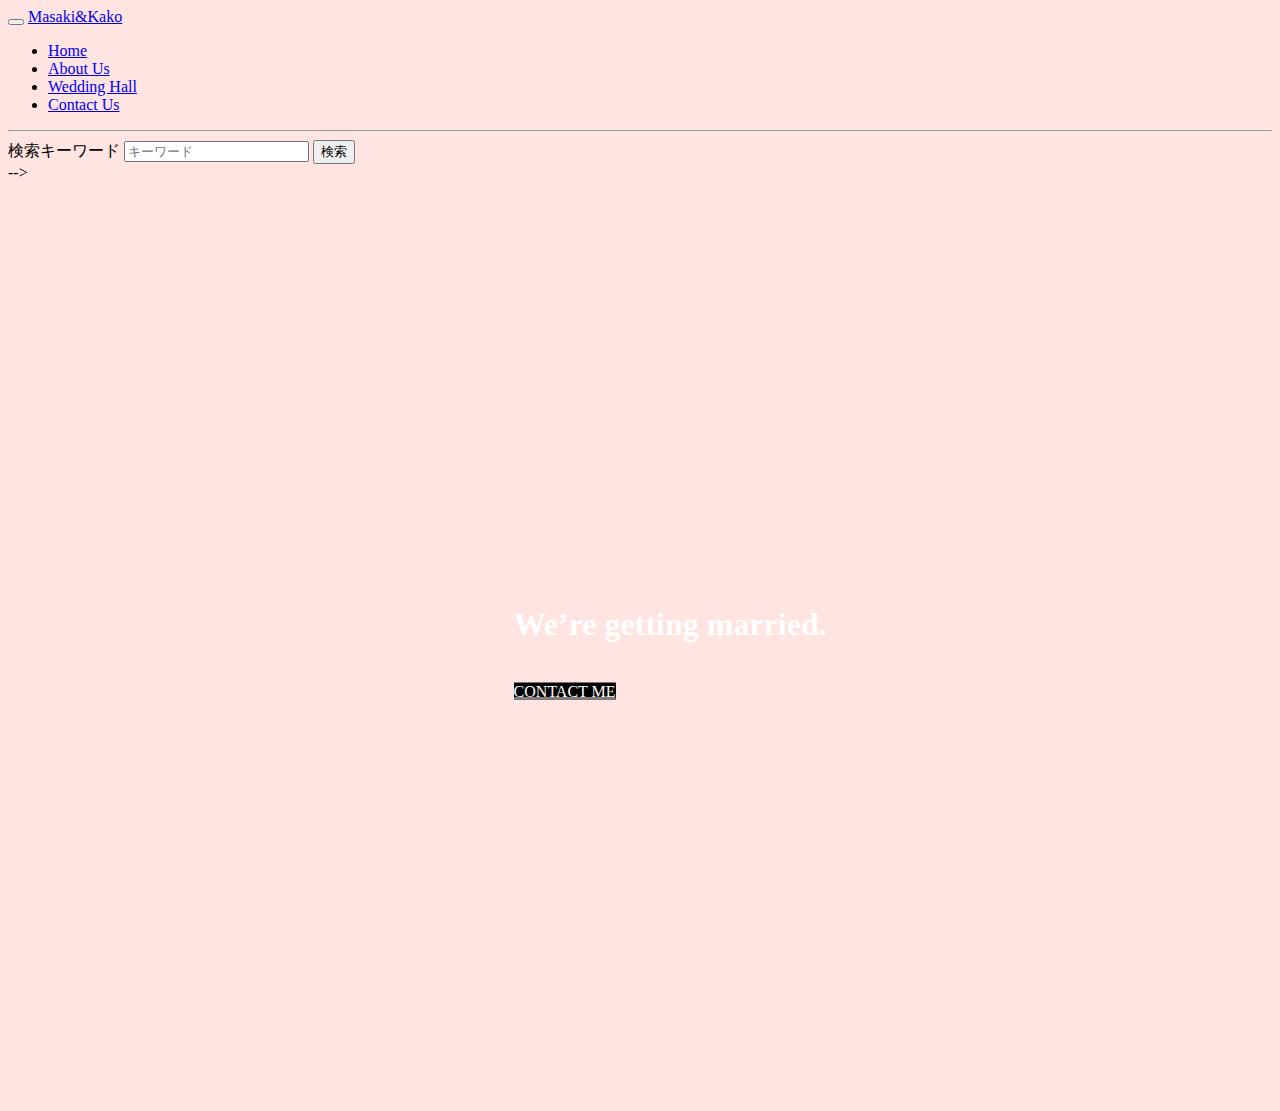
==== about_us.html @ cb774d10 "自力分をいったんコミット" ====
<!DOCTYPE html>
<html lang="ja">

<head>
    <meta charset="utf-8">
    <meta name="viewport" content="width=device-width, initial-scale=1, shrink-to-fit=no">
    <link rel="stylesheet" href="https://stackpath.bootstrapcdn.com/bootstrap/4.1.0/css/bootstrap.min.css" integrity="sha384-9gVQ4dYFwwWSjIDZnLEWnxCjeSWFphJiwGPXr1jddIhOegiu1FwO5qRGvFXOdJZ4"
        crossorigin="anonymous">
    <!--自作CSS-->
    <link href="style.css" rel="stylesheet">
    <title>Masaki&Kako</title>


</head>

<body>
    <!-- グローバルナビゲーション定義 -->
    <nav class="navbar navbar-expand-md navbar-dark bg-dark fixed-top">
        <button class="navbar-toggler" data-toggle="collapse" data-target="#nav1">
            <span class="navbar-toggler-icon"></span>
        </button>
        <a href="#" class="navbar-brand">Masaki&Kako</a>
        <div class="collapse navbar-collapse" id="nav1">
            <ul class="navbar-nav">
                <li class="nav-item"><a href="#" class="nav-link">Home</a></li>
                <li class="nav-item"><a href="#" class="nav-link">About Us</a></li>
                <li class="nav-item"><a href="#" class="nav-link">Wedding Hall</a></li>
                <li class="nav-item"><a href="#" class="nav-link">Contact Us</a></li>
            </ul>
            <hr class="d-md-none border-secondary my-2">
            <form class="form-inline ml-auto">
                <label class="sr-only" for="kw">検索キーワード</label>
                <input type="search" class="form-control form-control-sm mr-sm-2 my-2 my-md-0" placeholder="キーワード" id="kw">
                <button type="submit" class="btn btn-warning btn-sm my-2 my-md-0">検索</button>
    </nav>
    </form>
-->

    <!-- メイン -->
<!--    <div id=main class="jumbotron text-white" style="text-shadow: 2px 2px 4px #666;">
        <h1>We’re getting married.</h1>
        <p>おれたち結婚すっからよ。</p>
    </div>
-->
    <div class="jumbotron jumbotron-extend">
        <div class="container-fluid jumbotron-container">
            <h1 class="site-name">We’re getting married.</h1>
            <p><a class="btn btn-black" href="#" role="button">CONTACT ME</a></p>
        </div>
    </div>

    <div id="menu" class="row">
        <!--メニュー-->
    </div>

    <!-- Bootstarap読込 -->
    <script src="https://code.jquery.com/jquery-3.3.1.slim.min.js" integrity="sha384-q8i/X+965DzO0rT7abK41JStQIAqVgRVzpbzo5smXKp4YfRvH+8abtTE1Pi6jizo"
        crossorigin="anonymous"></script>
    <script src="https://cdnjs.cloudflare.com/ajax/libs/popper.js/1.14.0/umd/popper.min.js" integrity="sha384-cs/chFZiN24E4KMATLdqdvsezGxaGsi4hLGOzlXwp5UZB1LY//20VyM2taTB4QvJ"
        crossorigin="anonymous"></script>
    <script src="https://stackpath.bootstrapcdn.com/bootstrap/4.1.0/js/bootstrap.min.js" integrity="sha384-uefMccjFJAIv6A+rW+L4AHf99KvxDjWSu1z9VI8SKNVmz4sk7buKt/6v9KI65qnm"
        crossorigin="anonymous"></script>

</body>

</html>
---- style.css ----
/*全体の背景をピンクに設定*/
body{
background-color:mistyrose;
/*margin: 0%;
padding: 0%;
*/}

.jumbotron-extend{
    background:url(../image/sample1.jpg) center no-repeat; background-size: cover;
    position: relative;
    height: 100vh;
    min-height: 300px;
}

.jumbotron-container {
    position: relative;
    top: 50%;
    left:40%;
    transform: translateY(-50%);
}

.site-name {
    margin-bottom: 40px;
    color: #fff;
    font-family: serif;
}
.btn-black {
    border-radius: 0;
    background-color: #000;
    color: #fff;
    font-family: 'Avenir', serif;
}
/*.btn-black:hover {
     background-color: #fff;
     color: #000;
}
*/
/*メイン画像の設定*/
#main{
    position: relative;
}
/*メインのメッセージ設定*/
#main img{
    width: 100%;
}
#main p1{
    position: absolute;
    color:white;
    top:100%;
    left:50%;
    transform: translate(-50%,-50%);
    margin:0%;
    padding:0%;
}

#main p2{
    position: absolute;
    color: white;
    top: 80%;
    left: 50%;
    transform: translate(-50%,-50%);
    margin:0;
    padding:0;
}
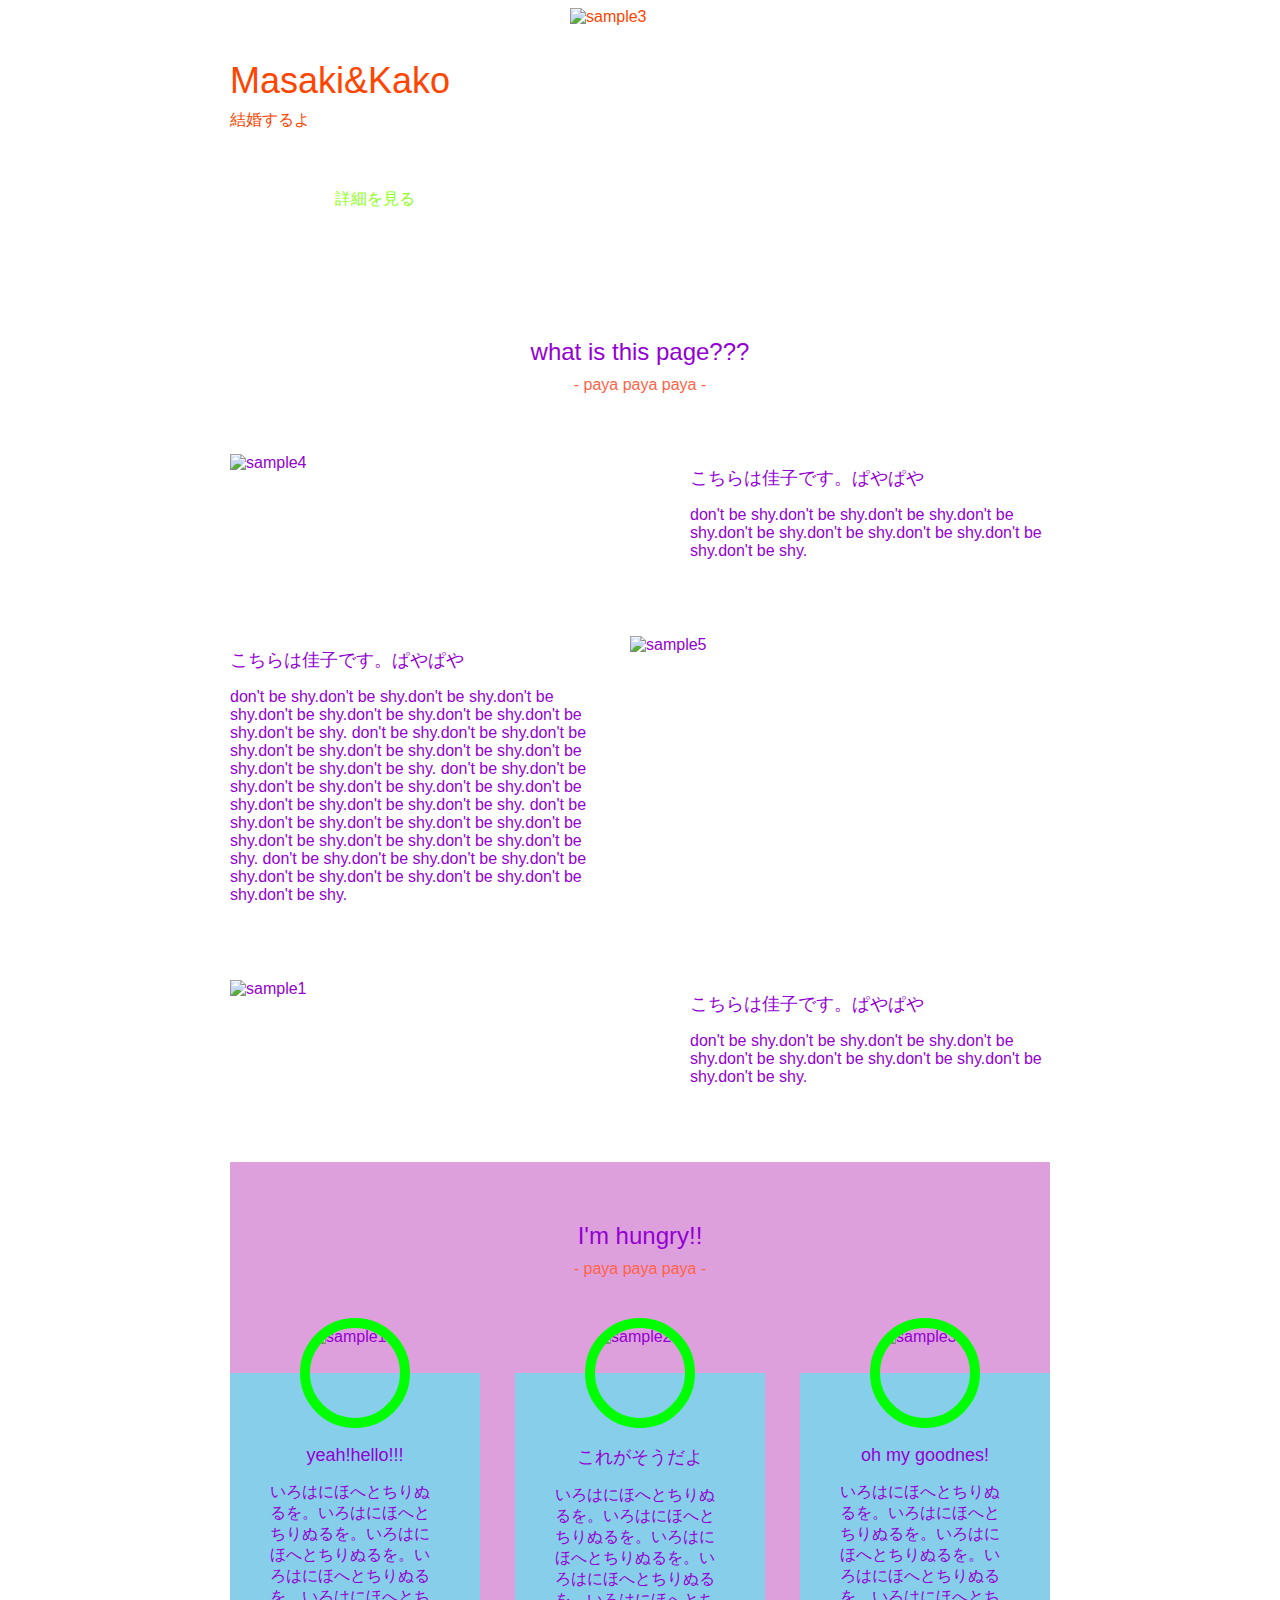
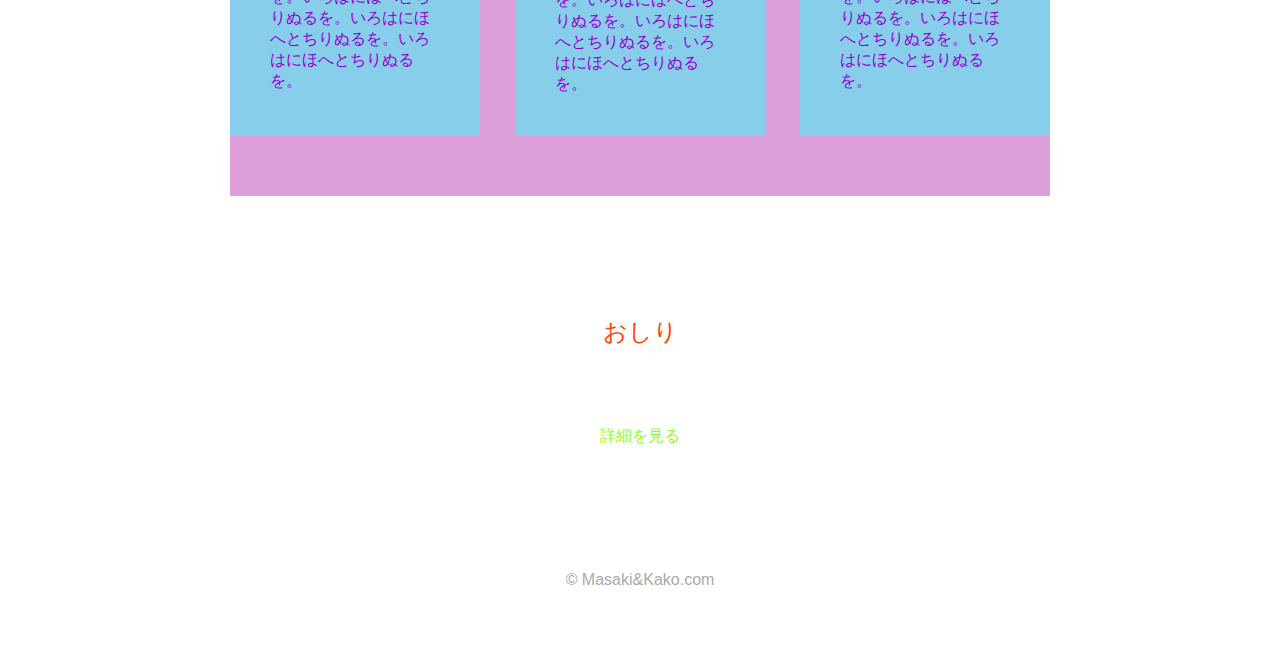
==== commit 7edfb697: "no message" ====
--- a/about_us.html
+++ b/about_us.html
@@ -3,63 +3,132 @@
 
 <head>
     <meta charset="utf-8">
-    <meta name="viewport" content="width=device-width, initial-scale=1, shrink-to-fit=no">
-    <link rel="stylesheet" href="https://stackpath.bootstrapcdn.com/bootstrap/4.1.0/css/bootstrap.min.css" integrity="sha384-9gVQ4dYFwwWSjIDZnLEWnxCjeSWFphJiwGPXr1jddIhOegiu1FwO5qRGvFXOdJZ4"
+    <title>M&K WEDDING</title>
+    <link rel="icon" href="../image/sample1.jpg">
+    <link rel="stylesheet" href="https://use.fontawesome.com/releases/v5.5.0/css/all.css" integrity="sha384-B4dIYHKNBt8Bc12p+WXckhzcICo0wtJAoU8YZTY5qE0Id1GSseTk6S+L3BlXeVIU"
         crossorigin="anonymous">
-    <!--自作CSS-->
-    <link href="style.css" rel="stylesheet">
-    <title>Masaki&Kako</title>
-
-
+    <link rel="stylesheet" href="./about_us.css">
 </head>
 
 <body>
-    <!-- グローバルナビゲーション定義 -->
-    <nav class="navbar navbar-expand-md navbar-dark bg-dark fixed-top">
-        <button class="navbar-toggler" data-toggle="collapse" data-target="#nav1">
-            <span class="navbar-toggler-icon"></span>
-        </button>
-        <a href="#" class="navbar-brand">Masaki&Kako</a>
-        <div class="collapse navbar-collapse" id="nav1">
-            <ul class="navbar-nav">
-                <li class="nav-item"><a href="#" class="nav-link">Home</a></li>
-                <li class="nav-item"><a href="#" class="nav-link">About Us</a></li>
-                <li class="nav-item"><a href="#" class="nav-link">Wedding Hall</a></li>
-                <li class="nav-item"><a href="#" class="nav-link">Contact Us</a></li>
-            </ul>
-            <hr class="d-md-none border-secondary my-2">
-            <form class="form-inline ml-auto">
-                <label class="sr-only" for="kw">検索キーワード</label>
-                <input type="search" class="form-control form-control-sm mr-sm-2 my-2 my-md-0" placeholder="キーワード" id="kw">
-                <button type="submit" class="btn btn-warning btn-sm my-2 my-md-0">検索</button>
-    </nav>
-    </form>
--->
+    <header class="same-bg">
+        <div class="container">
+            <h1>
+                Masaki&Kako
+            </h1>
+            <p>
+                結婚するよ
+            </p>
+            <a href="#" target="_blank" class="btn">詳細を見る
+                <i class="fab fa-angellist"></i>
+            </a>
+            <img src="../image/sample1.JPG" width="480" height="270" alt="sample3">
+        </div>
+    </header>
 
-    <!-- メイン -->
-<!--    <div id=main class="jumbotron text-white" style="text-shadow: 2px 2px 4px #666;">
-        <h1>We’re getting married.</h1>
-        <p>おれたち結婚すっからよ。</p>
-    </div>
--->
-    <div class="jumbotron jumbotron-extend">
-        <div class="container-fluid jumbotron-container">
-            <h1 class="site-name">We’re getting married.</h1>
-            <p><a class="btn btn-black" href="#" role="button">CONTACT ME</a></p>
+    <section class="features">
+        <div class="container">
+            <h1 class="section-title" data-subtitle="- paya paya paya -">
+                what is this page???
+            </h1>
+            <section class="feature">
+                <img src="../image/sample4.JPG" width="420" height="270" alt="sample4">
+                <div class="desc">
+                    <h1>
+                        こちらは佳子です。ぱやぱや
+                    </h1>
+                    <p>
+                        don't be shy.don't be shy.don't be shy.don't be shy.don't be shy.don't be shy.don't be
+                        shy.don't be shy.don't be shy.
+                    </p>
+                </div>
+            </section>
+            <section class="feature">
+                <img src="../image/sample5.JPG" width="420" height="270" alt="sample5">
+                <div class="desc">
+                    <h1>
+                        こちらは佳子です。ぱやぱや
+                    </h1>
+                    <p>
+                        don't be shy.don't be shy.don't be shy.don't be shy.don't be shy.don't be shy.don't be
+                        shy.don't be shy.don't be shy.
+                        don't be shy.don't be shy.don't be shy.don't be shy.don't be shy.don't be shy.don't be
+                        shy.don't be shy.don't be shy.
+                        don't be shy.don't be shy.don't be shy.don't be shy.don't be shy.don't be shy.don't be
+                        shy.don't be shy.don't be shy.
+                        don't be shy.don't be shy.don't be shy.don't be shy.don't be shy.don't be shy.don't be
+                        shy.don't be shy.don't be shy.
+                        don't be shy.don't be shy.don't be shy.don't be shy.don't be shy.don't be shy.don't be
+                        shy.don't be shy.don't be shy.
+                    </p>
+                </div>
+            </section>
+            <section class="feature">
+                <img src="../image/sample1.JPG" width="420" height="270" alt="sample1">
+                <div class="desc">
+                    <h1>
+                        こちらは佳子です。ぱやぱや
+                    </h1>
+                    <p>
+                        don't be shy.don't be shy.don't be shy.don't be shy.don't be shy.don't be shy.don't be
+                        shy.don't be shy.don't be shy.
+                    </p>
+                </div>
+            </section>
+
+            <section class="voices">
+                <div class="container">
+                    <h1 class="section-title" data-subtitle="- paya paya paya -">
+                        I'm hungry!!
+                    </h1>
+                    <div class="flex">
+                        <section class="voice">
+                            <img src="../image/sample1.jpg" width="90" height="90" alt="sample1">
+                            <h1>
+                                yeah!hello!!!
+                            </h1>
+                            <p>
+                                いろはにほへとちりぬるを。いろはにほへとちりぬるを。いろはにほへとちりぬるを。いろはにほへとちりぬるを。いろはにほへとちりぬるを。いろはにほへとちりぬるを。いろはにほへとちりぬるを。
+                            </p>
+                        </section>
+                        <section class="voice">
+                            <img src="../image/sample2.jpg" width="90" height="90" alt="sample2">
+                            <h1>
+                                これがそうだよ
+                            </h1>
+                            <p>
+                                いろはにほへとちりぬるを。いろはにほへとちりぬるを。いろはにほへとちりぬるを。いろはにほへとちりぬるを。いろはにほへとちりぬるを。いろはにほへとちりぬるを。いろはにほへとちりぬるを。
+                            </p>
+                        </section>
+                        <section class="voice">
+                            <img src="../image/sample3.jpg" width="90" height="90" alt="sample3">
+                            <h1>
+                                oh my goodnes!
+                            </h1>
+                            <p>
+                                いろはにほへとちりぬるを。いろはにほへとちりぬるを。いろはにほへとちりぬるを。いろはにほへとちりぬるを。いろはにほへとちりぬるを。いろはにほへとちりぬるを。いろはにほへとちりぬるを。
+                            </p>
+                        </section>
+                    </div>
+                </div>
+            </section>
         </div>
-    </div>
+    </section>
 
-    <div id="menu" class="row">
-        <!--メニュー-->
-    </div>
+    <section class="call-to-action same-bg">
+        <div class="container">
+            <h1 class="section-title">
+                おしり
+            </h1>
+            <a href="#" target="_blank" class="btn">詳細を見る
+                <i class="fab fa-angellist"></i>
+            </a>
 
-    <!-- Bootstarap読込 -->
-    <script src="https://code.jquery.com/jquery-3.3.1.slim.min.js" integrity="sha384-q8i/X+965DzO0rT7abK41JStQIAqVgRVzpbzo5smXKp4YfRvH+8abtTE1Pi6jizo"
-        crossorigin="anonymous"></script>
-    <script src="https://cdnjs.cloudflare.com/ajax/libs/popper.js/1.14.0/umd/popper.min.js" integrity="sha384-cs/chFZiN24E4KMATLdqdvsezGxaGsi4hLGOzlXwp5UZB1LY//20VyM2taTB4QvJ"
-        crossorigin="anonymous"></script>
-    <script src="https://stackpath.bootstrapcdn.com/bootstrap/4.1.0/js/bootstrap.min.js" integrity="sha384-uefMccjFJAIv6A+rW+L4AHf99KvxDjWSu1z9VI8SKNVmz4sk7buKt/6v9KI65qnm"
-        crossorigin="anonymous"></script>
+        </div>
+    </section>
+    <footer>
+        <p>&copy; Masaki&Kako.com</p>
+    </footer>
 
 </body>
 
--- a/about_us.css
+++ b/about_us.css
@@ -0,0 +1,156 @@
+body{
+    font-size :16x;
+    font-family: Verdana, sans-serif;
+    color: darkviolet;
+    margin:0;
+}
+
+.container{
+    width: 820px;
+    margin: 0 auto;
+    padding: 60px 0;
+/*    background: tomato;*/
+}
+
+.same-bg{
+    color: orangered;
+    background: url(../image/sample2.JPG);
+    background-size: cover;
+}
+
+
+.section-title{
+    text-align: center;
+    font-weight: normal;
+    font-size: 24px;
+    margin-bottom: 60px;
+    margin-top: 0px;
+}
+
+.section-title::after{
+    content: attr(data-subtitle);
+    display: block;
+    font-size: 16px;
+    color: tomato;
+    padding-top: 10px;
+}
+
+.btn{
+    display: inline-block;
+    width: 290px;
+    background: #fff;
+    color:chartreuse;
+    text-align: center;
+    text-decoration: none;
+    padding: 8px 0;
+    border-radius: 5px;
+    opacity: 0.9;
+}
+
+.btn:hover{
+    opacity: 1.0;
+}
+
+/* header */
+header h1{
+    margin-top:0;
+    font-weight: normal;
+    font-size: 36px;
+    margin-bottom: 8px;
+}
+
+header p{
+    margin-top: 0;
+    margin-bottom: 50px;
+}
+
+header .container{
+    position: relative;
+}
+
+header img{
+    position: absolute;
+    bottom: 0;
+    right: 0;
+}
+
+/* features */
+.feature{
+    overflow: hidden;
+}
+
+.feature:not(:last-child){
+    margin-bottom: 60px;
+}
+.feature h1{
+    font-weight: normal;
+    font-size: 18px;
+}
+
+.feature .desc{
+    width:360px;
+}
+
+.feature:nth-of-type(odd) .desc{
+    float: right;
+    padding-left: 40px;
+}
+
+.feature:nth-of-type(even) .desc{
+    float: left;
+    padding-right: 40px;
+}
+
+/* voices */
+.voices{
+    background: plum;
+}
+
+.voices .flex{
+    display: flex;
+    justify-content: space-between;
+}
+
+.voice{
+    width: 250px;
+    background: skyblue;
+    position: relative;
+    box-sizing: border-box;
+    padding: 60px 40px 25px
+}
+
+.voice img{
+    border-radius: 50%;
+    border: 10px solid lime;
+    position: absolute;
+    left: 0;
+    right: 0;
+    margin: 0 auto;
+    top: -55px;
+}
+
+.voice h1{
+    text-align: center;
+    font-size: 18px;
+    font-weight: normal;
+}
+
+.voices .section-title{
+    margin-bottom: 95px;
+}
+
+/* call-to-action*/
+.call-to-action{
+    text-align: center;
+}
+
+.call-to-action .section{
+    margin-bottom: 16px;
+}
+
+/* footer */
+footer{
+    padding: 40px 0;
+    text-align: center;
+    color: #aaa;
+}